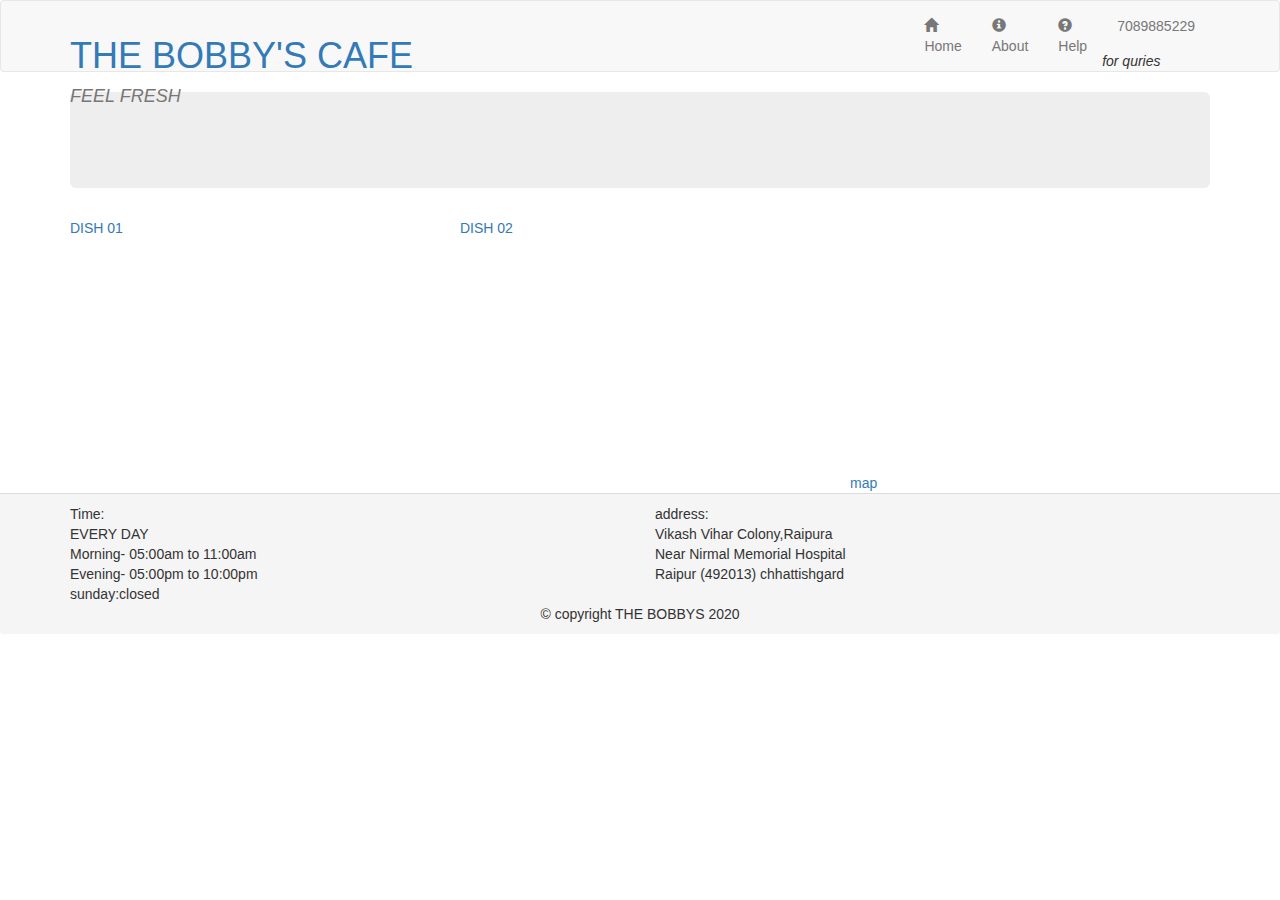
==== index.html @ 4ab4bdab "Add files via upload" ====
<!doctype html>
<html lang="en">
  <head>
    <meta charset="utf-8">
    <meta http-equiv="X-UA-Compatible" content="IE=edge">
    <meta name="viewport" content="width=device-width, initial-scale=1">
    <title> THE BOBBYS </title>
	  <link rel="stylesheet" href="https://maxcdn.bootstrapcdn.com/bootstrap/3.4.1/css/bootstrap.min.css">
    <link rel="stylesheet" href="css/style.css">
    
  </head>

  <body>
    <header>
      <nav id="header-nav" class="navbar navbar-default">
        <div class="container">
		      <div class="navbar-header">
		      	<a href="index.html" class="pull-left visible-md visible-lg">
			        <div id="logo-img" alt="logo image"> </div>
            </a>    
            <div class="navbar-brand">
              <a href="index.html"><h1> THE BOBBY'S CAFE </h1></a>
              <p>
                <span><i> FEEL FRESH </i></span>
              </p>
            </div>
            <button type="button" class="navbar-toggle collapsed" data-toggle="collapse" data-target=
             "#collapsable-nav" aria-expanded="false">
              <span class="sr-only">Toggle navigation</span>
              <span class="icon-bar"></span>
              <span class="icon-bar"></span>
              <span class="icon-bar"></span>
            </button>
          </div>          
          <div id="collapsable-nav" class="collapse navbar-collapse">
            <ul id="nav-list" class="nav navbar-nav navbar-right">
             <li>
               <a href="index.html">	
                 <span class="glyphicon glyphicon glyphicon glyphicon-home"></span><br class="hidden-xs"> Home </a> 
             </li>
             <li>
               <a href="about.html">
                 <span class="glyphicon glyphicon-info-sign"></span><br class="hidden-xs"> About </a>
             </li>
             <li>
               <a href="help.html">
                 <span class="glyphicon glyphicon glyphicon-question-sign"></span><br class="hidden-xs"> Help </a>
             </li>
             <li id="phone" class="hidden-xs">
               <a href="tel:+91 7089885229">
                 <span>7089885229</span></a><div><em> for quries </em></div>
             </li>
           </ul><!-- #nav-list -->
         </div><!-- .collapse .navbar-collapse -->
        </div>
      </nav>
    </header>
    <div id="call-btn" class="visible-xs">
      <a class="btn" href="tel:7089885229">
        <span class="glyphicon glyphicon-earphone"></span>
        7089885229
      </a>
    </div>
    <div id="xs-quries" class="text-center visible-xs">for quries</div>
   
    <div id="main-container" class="container">
        <div class="jumbotron">
          <img src="images/main-img-768.jpg" alt="main-img-768"
          class="img-responsive visible-xs">
        </div>
        
        <div id="home-tiles" class="row">
          <div class="col-md-4 col-sm-6 col-xs-12">
            <a href="DISH 01.html"><div id="dish01-tile"><span>DISH 01</span></div></a>
          </div>
          <div class="col-md-4 col-sm-6 col-xs-12">
           <a href="DISH 02.html"><div id="dish02-tile"><span>DISH 02</span></div></a>
          </div>
          <div class="col-md-4 col-sm-6 col-xs-12">
            <a href="https://goo.gl/maps/RDKRZzWvhuRhSvav6" target="_blank_">
              <div id="map-tile">
                <iframe src="https://www.google.com/maps/embed?pb=!1m18!1m12!1m3!1d29751.90052379606!2d81.58451673062743!3d21.23234166936497!2m3!1f0!2f0!3f0!3m2!1i1024!2i768!4f13.1!3m3!1m2!1s0x3a28de7bddf46973%3A0x2f31f1571f20bd91!2zMjHCsDEzJzMyLjAiTiA4McKwMzUnNTEuNCJF!5e0!3m2!1sen!2sin!4v1599453713549!5m2!1sen!2sin" width="100%" height="250" frameborder="0" style="border:0;" allowfullscreen="" aria-hidden="false" tabindex="0"></iframe>
                <span>map</span>
              </div>
            </a>
          </div>
         </div> <!--END OF HOME TILE-->
     </div><!--END OF #MAIN-CONTENT-->
     
     <footer class="panel-footer">
       <div class="container">
         <div class="row">
           <section id="hours" class="col-sm-6">
             <span>Time:</span> <br>
             EVERY DAY<br>
             Morning- 05:00am to 11:00am<br>
             Evening- 05:00pm to 10:00pm<br>
             sunday:closed
             <hr class="visible-xs">
           </section>
           <section id="address" class="col-sm-6">
             <span>address:</span><br>
             Vikash Vihar Colony,Raipura<br>
             Near Nirmal Memorial Hospital<br>
             Raipur (492013) chhattishgard
             <hr class="visible-xs">
           </section>
         </div>
         <div class="text-center">&copy; copyright THE BOBBYS 2020</div>
       </div>
     </footer>
    <!-- jQuery (Bootstrap JS plugins depend on it) -->
    <script src="https://ajax.googleapis.com/ajax/libs/jquery/3.5.1/jquery.min.js"></script>
    <script src="https://maxcdn.bootstrapcdn.com/bootstrap/3.4.1/js/bootstrap.min.js"></script> 
    <script src="C:\Users\acer\Documents\SHIVA HTML\module3\js\script.js"></script>
  </body>
</html>
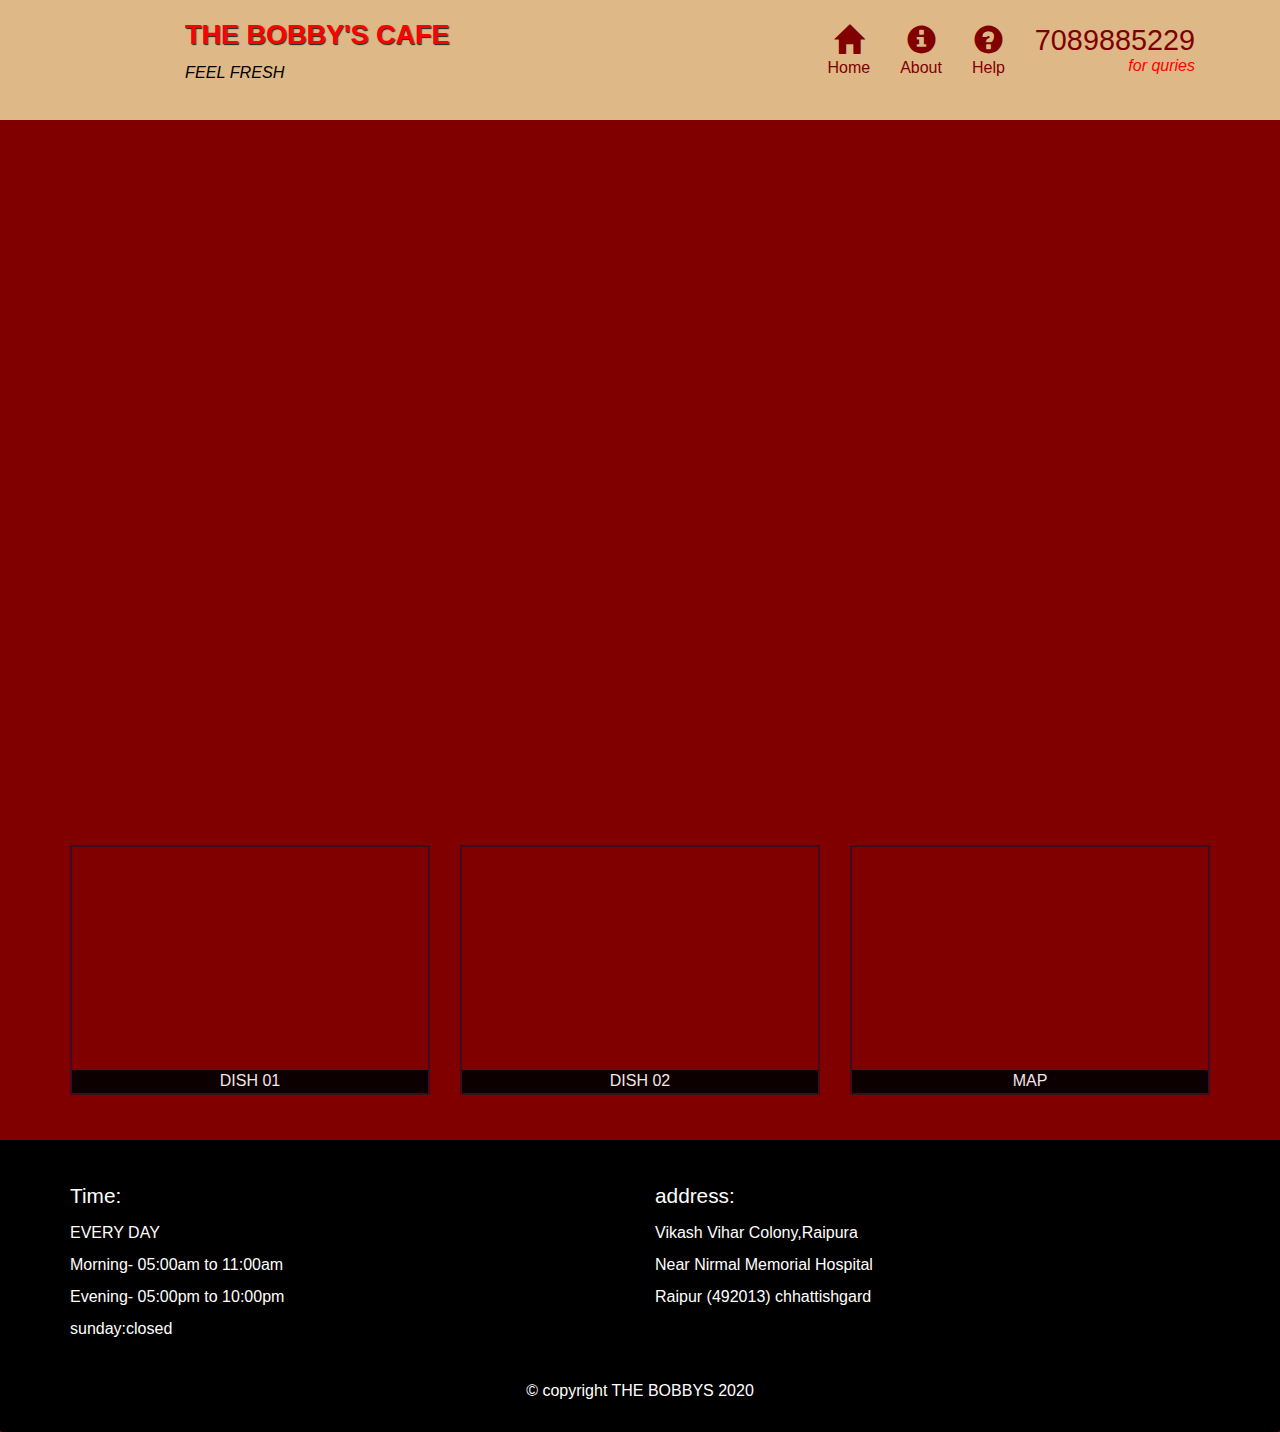
==== commit c096c2d7: "Add files via upload" ====
--- a/index.html
+++ b/index.html
@@ -6,7 +6,7 @@
     <meta name="viewport" content="width=device-width, initial-scale=1">
     <title> THE BOBBYS </title>
 	  <link rel="stylesheet" href="https://maxcdn.bootstrapcdn.com/bootstrap/3.4.1/css/bootstrap.min.css">
-    <link rel="stylesheet" href="css/style.css">
+    <link rel="stylesheet" href="style.css">
     
   </head>
 
@@ -65,7 +65,7 @@
    
     <div id="main-container" class="container">
         <div class="jumbotron">
-          <img src="images/main-img-768.jpg" alt="main-img-768"
+          <img src="image/main-img-768.jpg" alt="main-img-768"
           class="img-responsive visible-xs">
         </div>
         
@@ -74,7 +74,7 @@
             <a href="DISH 01.html"><div id="dish01-tile"><span>DISH 01</span></div></a>
           </div>
           <div class="col-md-4 col-sm-6 col-xs-12">
-           <a href="DISH 02.html"><div id="dish02-tile"><span>DISH 02</span></div></a>
+           <a href="DISH02.html"><div id="dish02-tile"><span>DISH 02</span></div></a>
           </div>
           <div class="col-md-4 col-sm-6 col-xs-12">
             <a href="https://goo.gl/maps/RDKRZzWvhuRhSvav6" target="_blank_">
--- a/style.css
+++ b/style.css
@@ -0,0 +1,401 @@
+body {
+    /* body */
+    background-color: maroon;
+    font-size: 16px;
+    color: white;
+}
+
+#header-nav {/* navbar background*/
+    background-color:burlywood ;
+    border-radius: 0;
+    border: 0;
+}
+
+#logo-img{/* company logo*/
+    background: url('image/logo-img-lg.jpg') ;
+	width:100px;
+	height:100px;
+    margin: 10px 15px 10px 0px;
+    
+}
+
+.navbar-brand{/*padding for company name*/
+    padding-top: 25px;
+}
+
+.navbar-brand h1{
+    /*Company Name*/
+    font-family: 'Franklin Gothic Medium', 'Arial Narrow', Arial, sans-serif;
+    color: red;
+    font-size: 1.5em;
+    text-transform: uppercase;
+    font-weight: bold;
+    text-shadow: 1px 1px 1px #222222;
+    margin-top: 0;
+    margin-bottom: 0;
+    line-height: .75;
+}
+
+.navbar-brand a:hover, .navbar-brand a:focus{/* company name designing */
+    text-decoration: none;
+}
+
+.navbar-brand p{
+    /*Slogan/Description*/
+    color:black;
+    text-transform: uppercase;
+    font-size: .9em;
+    margin-top: 15px;
+}
+
+.navbar-brand p span{
+    /*Slogan/Description img*/
+    vertical-align: middle;
+}
+
+#nav-list {/*navbar options*/
+    margin-top: 10px;
+}
+#nav-list a {/*nav option style*/
+    color:maroon;
+    text-align: center;
+}
+#nav-list a:hover {/*nav hover background*/
+    background: #E7E7E7;
+}
+#nav-list a span {/*nav option style*/
+    font-size: 1.8em;
+}
+  
+#phone {/*nav option style*/
+    margin-top: 5px;
+}
+#phone a { /* Phone number */
+    text-align: right;
+    padding-bottom: 0;
+}
+#phone div { /* We Deliver */
+    color:red;
+    text-align: right;
+    padding-right: 15px;
+}
+  
+.navbar-header button.navbar-toggle, .navbar-header .icon-bar {
+    border: 1px solid maroon;
+}
+.navbar-header button.navbar-toggle {
+    clear: both;
+   margin-top: -30px;
+}
+/*END HEADER*/
+/*FOOTER*/
+.panel-footer
+{
+    margin-top:30px;
+    padding-top:35px;
+    padding-bottom:30px;
+    background-color: #000;
+    border-top: 0;
+
+}
+.panel-footer div.row
+{
+    margin-bottom: 35px;
+
+}
+#hours , #address
+{
+    line-height: 2;
+}
+#hours > span , #address > span
+{
+    font-size: 1.3em;
+}
+/*END FOOTER*/
+/*home page*/
+.container.jumbotron
+{
+    box-shadow: 0 0 50px #3f0c1f;
+    border: 2px solid #3f0c1f;
+   
+}
+#dish01-tile , #dish02-tile , #map-tile
+{
+    height: 250px;
+    width: 100%;
+    margin-bottom: 15px;
+    position: relative;
+    border:2px solid #3f0c1f;
+    overflow: hidden;
+}
+#dish01-tile:hover , #dish02-tile:hover , #map-tile:hover
+{
+    box-shadow: 0 1px 5px 1px #cccccc;
+}
+#dish01-tile
+{
+    background: url('image/dish-1.jpg') no-repeat;
+    background-position: center;
+}
+#dish02-tile
+{
+    background: url('image/dish-2.jpg') no-repeat;
+    background-position: center;
+    width:100%;
+}
+#dish01-tile span , #dish02-tile span , #map-tile span
+{
+    position: absolute;
+    bottom: 0;
+    right: 0;
+    width: 100%;
+    text-align-last: center;
+    font-size-adjust: 1.6em;
+    text-transform: uppercase;
+    background-color: #000;
+    color: #fff;
+    opacity: .9;
+}
+/*end home page*/
+/***** dish 01-page*****/
+.category-tile
+{
+    position: relative;
+    border: 2px solid #3f0c1f;
+    overflow: hidden;
+    width: 200px;
+    height: 200px;
+    margin: 0 auto 15px;
+}
+.category-tile span
+{
+    position: absolute;
+    bottom: 0;
+    right: 0;
+    width: 100%;
+    text-align: center;
+    font-size: 1.2em;
+    text-transform: uppercase;
+    background-color: black;
+    color: #fff;
+    opacity: .8;
+}
+.category-tile:hover
+{
+    box-shadow: 0 1px 5px 1px #cccccc;
+}
+#dish-01-tile + div
+{
+    margin-bottom: 50px;
+}
+
+/***** end of dish 01- page******/
+/**single category page**/
+.menu-item-tile
+{
+    margin-bottom: 25px;
+}
+.menu-item-tile hr
+{
+    width: 90%;
+}
+.menu-item-tile .menu-item-price
+{
+    font-size: 1.1em;
+    text-align: right;
+}
+.menu-item-tile .menu-item-price span
+{
+    font-size: .7em;
+}
+.menu-item-photo
+{
+    position: relative;
+    border: 2px solid #3f0c1f;
+    overflow: hidden;
+    padding: 0;
+    margin-right:auto;
+    margin-left:auto;
+    margin-bottom: 20px;
+    max-width: 250px;
+}
+.menu-item-photo div
+{
+    position:absolute;
+    bottom: 0;
+    right: 0;
+    width: 80px;
+    background-color: yellowgreen;
+    text-align: center;
+}
+.menu-item-description
+{
+    padding-right:30px;
+}
+h3 .menu-item-title
+{
+    margin: 0 0 10px;
+}
+.menu-item-details
+{
+    font-size: .9em;
+    font-style: oblique;
+}
+#about-tile
+{
+    font-size: 1.2em;
+    border: 2px solid #cccccc;
+    padding: 10px;
+    margin: 30px;
+}
+/************************************************************LARGE DEVICE******************************************************/ 
+
+      @media (min-width:1200px)
+{
+    .jumbotron
+    {
+        background: url('image/main-img-1200.jpg') no-repeat;
+        height: 675px;
+    }
+
+}
+/******************************************************************MEDIUM DEVICE***************************************************/
+
+      @media(min-width:992px) and (max-width:1199px)
+{
+    /*header*/
+   #logo-img{
+       background: url('image/logo-img-sm.jpg') no-repeat;
+       width: 120px;
+       height: 120px;
+       margin: 5px 5px 5px 0px;
+   }
+   /*end header*/
+   /*home page*/
+   .jumbotron
+   {
+       background: url('image/main-img-992.jpg') no-repeat;
+       height: 558px;
+   }
+   /*end home page*/
+
+}
+/*********************************************************************SMALL DEVICE******************************************************/ 
+
+       @media(min-width:768px) and (max-width:991px)
+{
+    .jumbotron
+    {
+        background: url('image/main-img-768.jpg') no-repeat;
+        height: 448px;
+        
+    }
+
+}
+/********************************************************************** EXTRA SMALL DEVICE*******************************************/
+
+       @media(max-width:767px)
+{
+    /*header*/
+    .navbar-brand
+    {
+        padding-top: 10px;
+        height: 80px;
+    }
+    .navbar-brand h1 
+    { /*gym name*/
+        padding-top: 10px;
+        font-size: 5vw; /*1vw= 1% of viewport width*/
+    }
+    .navbar-brand p
+    { /* certified trainer*/
+        font-size: .6em;
+        margin-top: 12px;
+    }
+    #collapsable-nav a 
+    { /*collapsed nav menu glyph*/
+        font-size: 1.2em;
+    }
+    #collapsable-nav a span 
+    {
+        font-size: 1em;
+        margin-right: 5px;
+    }
+    #call-btn > a 
+    {
+        font-size: 1.5em;
+        display: block;
+        margin: 0 20px;
+        padding:10px;
+        border: 2px solid #fff;
+        background-color: burlywood;
+        color: #951c49;
+    }
+    #xs-quries
+    {
+        margin-top: 5px;
+        font-size: .7em;
+        letter-spacing: .1em;
+        text-transform: uppercase;
+    }
+    /**end header*/
+   
+    /*FOOTER*/
+    .panel-footer section
+    {
+        margin-bottom: 30px;
+        text-align: center;
+    }
+    .panel-footer section hr
+    {
+        width: 50%;
+    }
+    /*END OF FOOTER*/
+    /*home page*/
+    .container .jumbotron
+    {
+        margin-top: 30px;
+        padding: 0px;
+      
+    }
+    #dish01-tile , #dish02-tile
+    {
+        width: 360px;
+        margin: 0 auto 15px;
+    }
+    .menu-item-tile .menu-item-price
+    {
+        text-align: center;
+    }
+    .menu-item-description
+    {
+        text-align: center;
+    }
+
+}
+/*************************************************SUPER EXTRA SMALL DEVICE**********************************************/
+@media (max-width:479px)
+{
+    /*header*/
+    .navbar-brand h1 
+    {
+        padding-top: 5px;
+        font-size: 6vw;
+    } 
+    /*home page*/
+    #dumbbells-tile , #machines-tile
+    {
+        width: 280px;
+        margin: 0 auto 15px;
+    }
+    .col-xxs-12
+    {
+        position: relative;
+        min-height: 1px;
+        padding-right: 15px;
+        padding-left: 15px;
+        float: left;
+        width: 100%;
+    }
+   
+}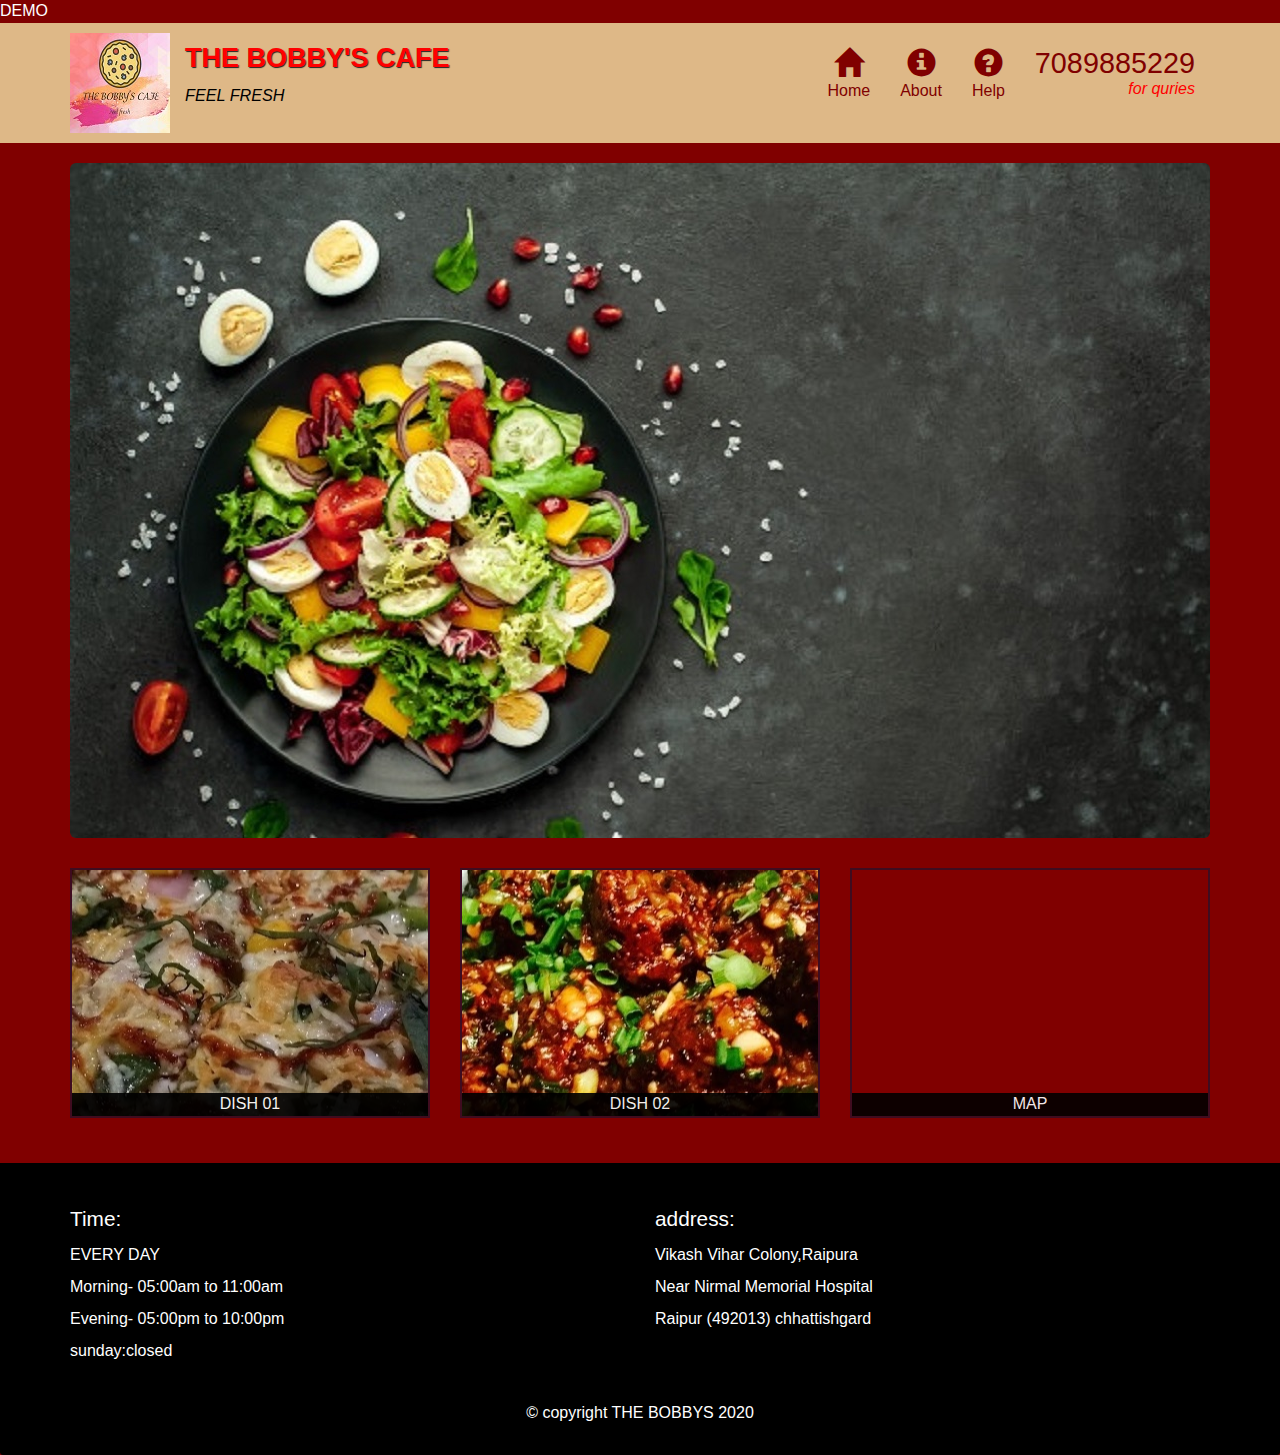
==== commit 661d9e30: "Update index.html" ====
--- a/index.html
+++ b/index.html
@@ -11,6 +11,7 @@
   </head>
 
   <body>
+     <P1> DEMO </P1>
     <header>
       <nav id="header-nav" class="navbar navbar-default">
         <div class="container">
@@ -114,4 +115,4 @@
     <script src="https://maxcdn.bootstrapcdn.com/bootstrap/3.4.1/js/bootstrap.min.js"></script> 
     <script src="C:\Users\acer\Documents\SHIVA HTML\module3\js\script.js"></script>
   </body>
-</html>+</html>
--- a/style.css
+++ b/style.css
@@ -358,11 +358,11 @@
         padding: 0px;
       
     }
-    #dish01-tile , #dish02-tile
+   /* #dish01-tile , #dish02-tile
     {
         width: 360px;
         margin: 0 auto 15px;
-    }
+    }*/
     .menu-item-tile .menu-item-price
     {
         text-align: center;
@@ -383,7 +383,7 @@
         font-size: 6vw;
     } 
     /*home page*/
-    #dumbbells-tile , #machines-tile
+    #dish01-tile , #dish02-tile , #map-tile
     {
         width: 280px;
         margin: 0 auto 15px;
@@ -398,4 +398,4 @@
         width: 100%;
     }
    
-}+}
